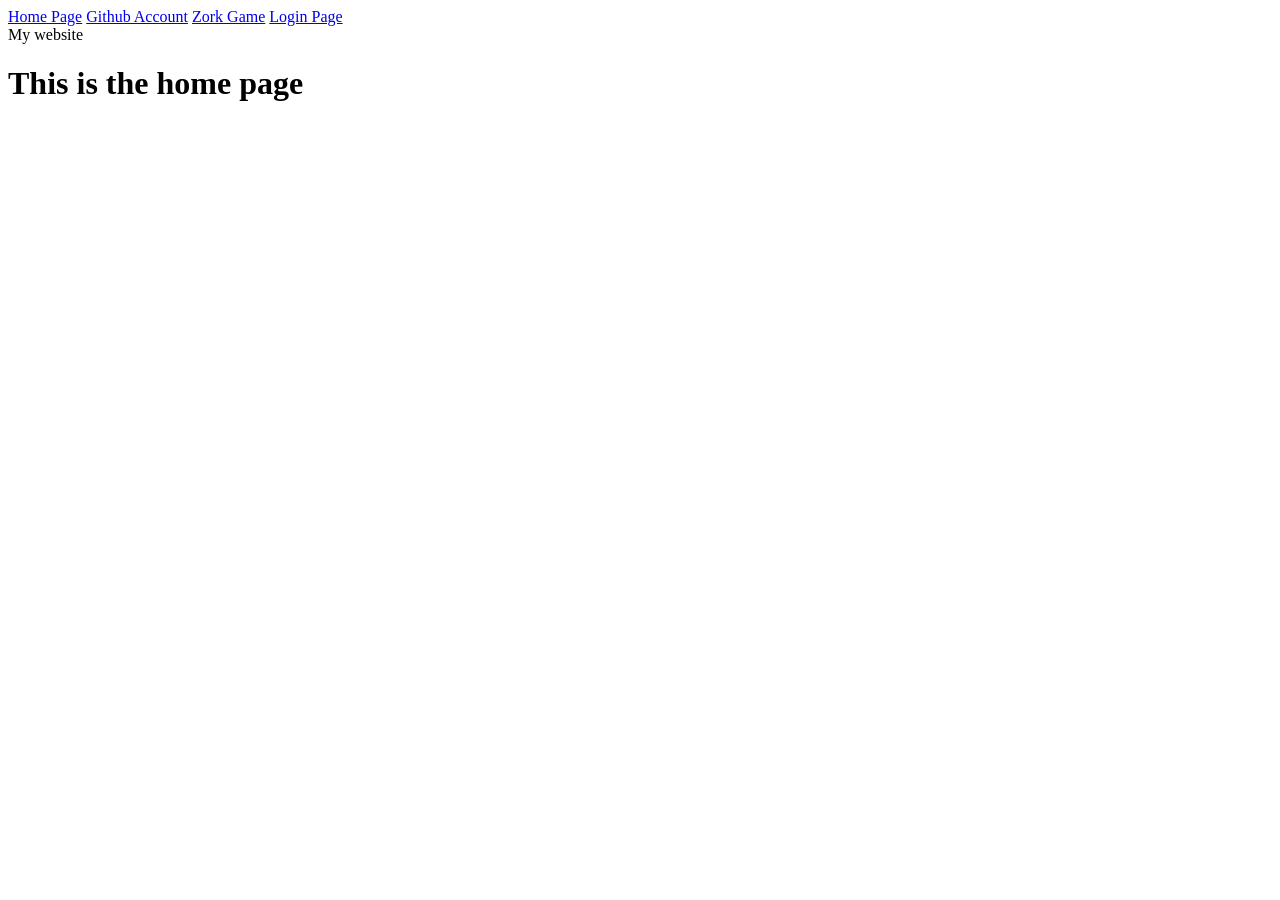
==== home_page.html @ 3957f1bb "Rename index.html to home_page.html" ====
<!DOCTYPE html>
<html lang="en">
<head>
    <meta charset="UTF-8">
    <meta name="viewport" content="width=device-width, initial-scale=1.0">
    <link rel="stylesheet" href="./CSS/style.css">
    <title>Home Page</title>
</head>
<div class="sidenav">
    <a href="home_page.html">Home Page</a>
    <a href="https://github.com/vexify-apk" target="_blank">Github Account</a>
    <a href="https://vexify-apk.github.io/Zork/Zork.html" target="_blank">Zork Game</a>
    <a href="login_page.html">Login Page</a>
</div>
<body id="main-body">
    <header id="main-header">My website</header>
    <h1 class="heading">This is the home page</h1>



<!-- Javascript code -->
<script src="./Javascript_Code/script.js"></script>

</body>


</html>
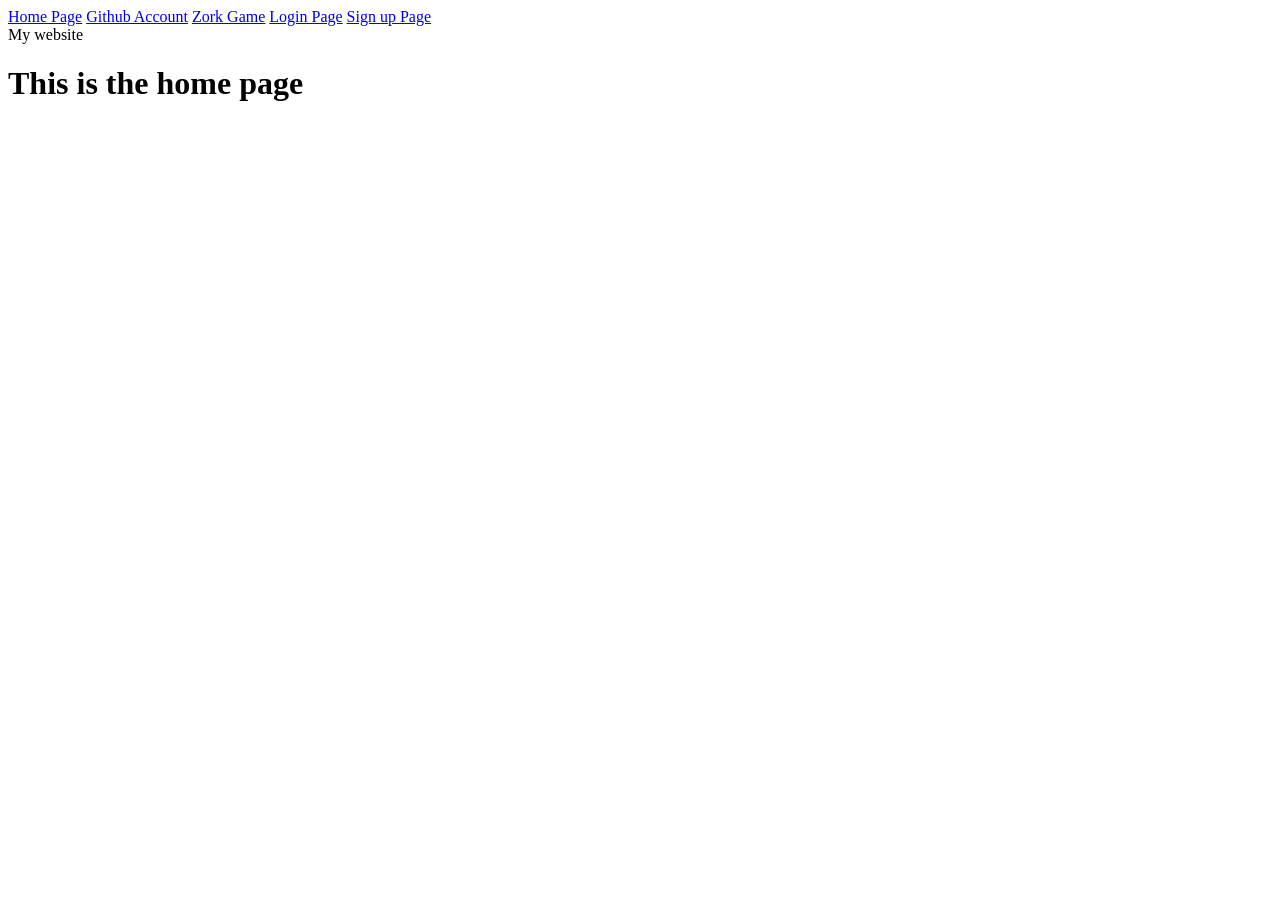
==== commit 2d89dbb6: "Add Sign up Page link to home_page.html Added a link to the Sign up Page in the sidenav." ====
--- a/home_page.html
+++ b/home_page.html
@@ -11,6 +11,8 @@
     <a href="https://github.com/vexify-apk" target="_blank">Github Account</a>
     <a href="https://vexify-apk.github.io/Zork/Zork.html" target="_blank">Zork Game</a>
     <a href="login_page.html">Login Page</a>
+    <a href="sign_page.html">Sign up Page</a>
+
 </div>
 <body id="main-body">
     <header id="main-header">My website</header>
